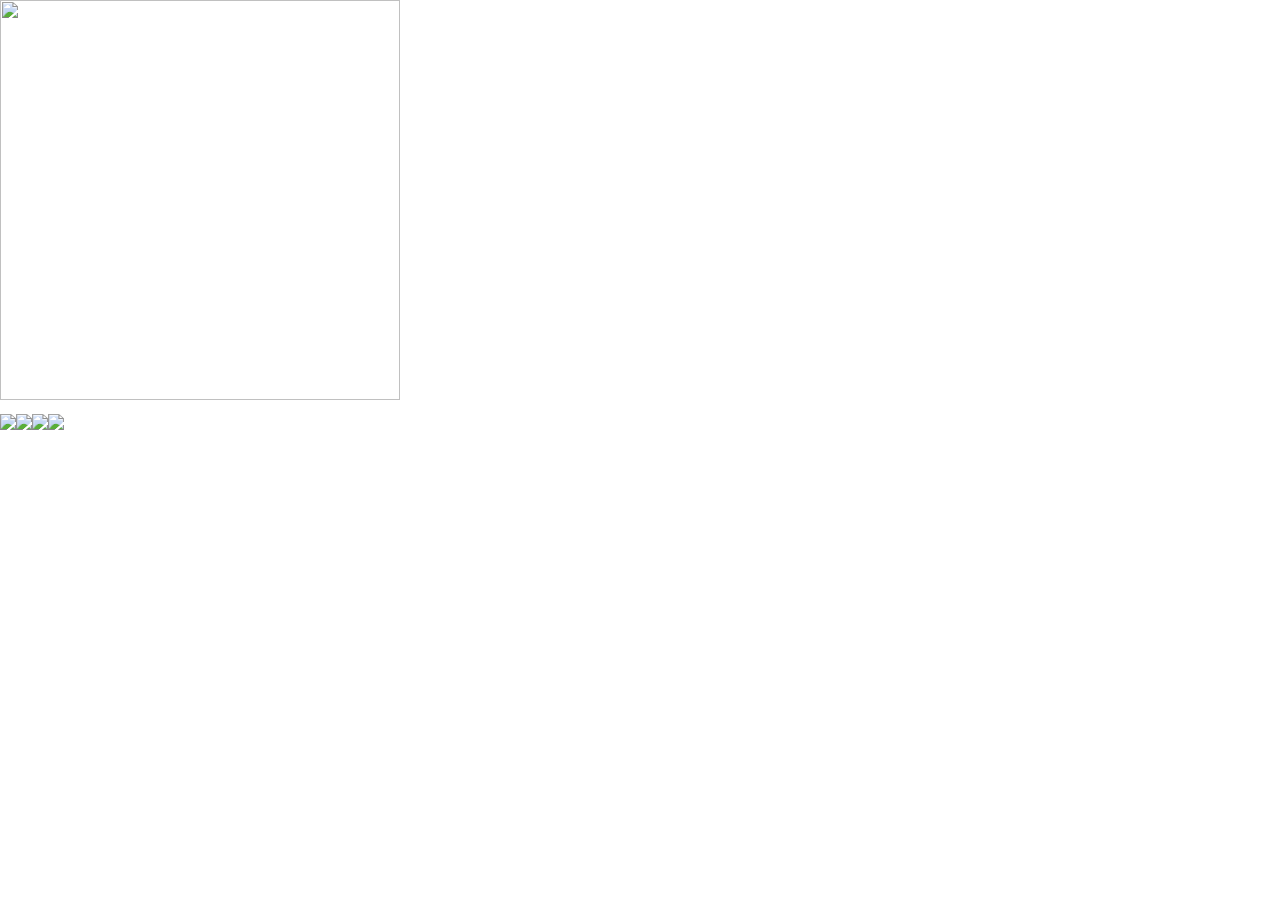
==== lesson_13/index.html @ 03449c1a "new gists new 1" ====
<!doctype html>
<html lang="en">
<head>
    <meta charset="UTF-8">
    <meta name="viewport"
          content="width=device-width, user-scalable=no, initial-scale=1.0, maximum-scale=1.0, minimum-scale=1.0">
    <meta http-equiv="X-UA-Compatible" content="ie=edge">
    <title>Про замыкания!!!</title>
    <style>
        * {
            margin: 0;
            padding: 0;
        }
        li img {
            width: 100px;

        }
        .previews {
            margin-top: 10px;
        }
        .big-picture img{
            width: 400px;
            height: 400px;
        }
        li{
            list-style: none;
            float: left;
        }
    </style>
</head>
<body>
<div class="big-picture">
    <img src="http://n1s2.elle.ru/48/7b/36/487b36300c62c5f0cb905da52aa874b4/940x627_1_5a0bfdc1ca88097a61d2d64668c61ef9@940x627_0xc0a839a4_18087198581488362059.jpeg" width="400" height="400" />
</div>
<ul class="previews">
    <li><img src="http://fonday.ru/images/tmp/16/7/original/16710fBjLzqnJlMXhoFHAG.jpg" /></li>
    <li class="current"><img src="http://classpic.ru/wp-content/uploads/Ryzhie-kotyata.jpg" /></li>
    <li><img src="http://www.img.aksfa.org/image-2010/Cat-Wallpaper/Cats-wallpaper-02.jpeg" /></li>
    <li><img src="http://ic.pics.livejournal.com/citron78/73956900/80374/80374_original.jpg" /></li>
</ul>
<script
            src="https://code.jquery.com/jquery-2.2.4.min.js"
            integrity="sha256-BbhdlvQf/xTY9gja0Dq3HiwQF8LaCRTXxZKRutelT44="
            crossorigin="anonymous"></script>
<script type="text/javascript" src="script.js"></script>
</body>
</html>
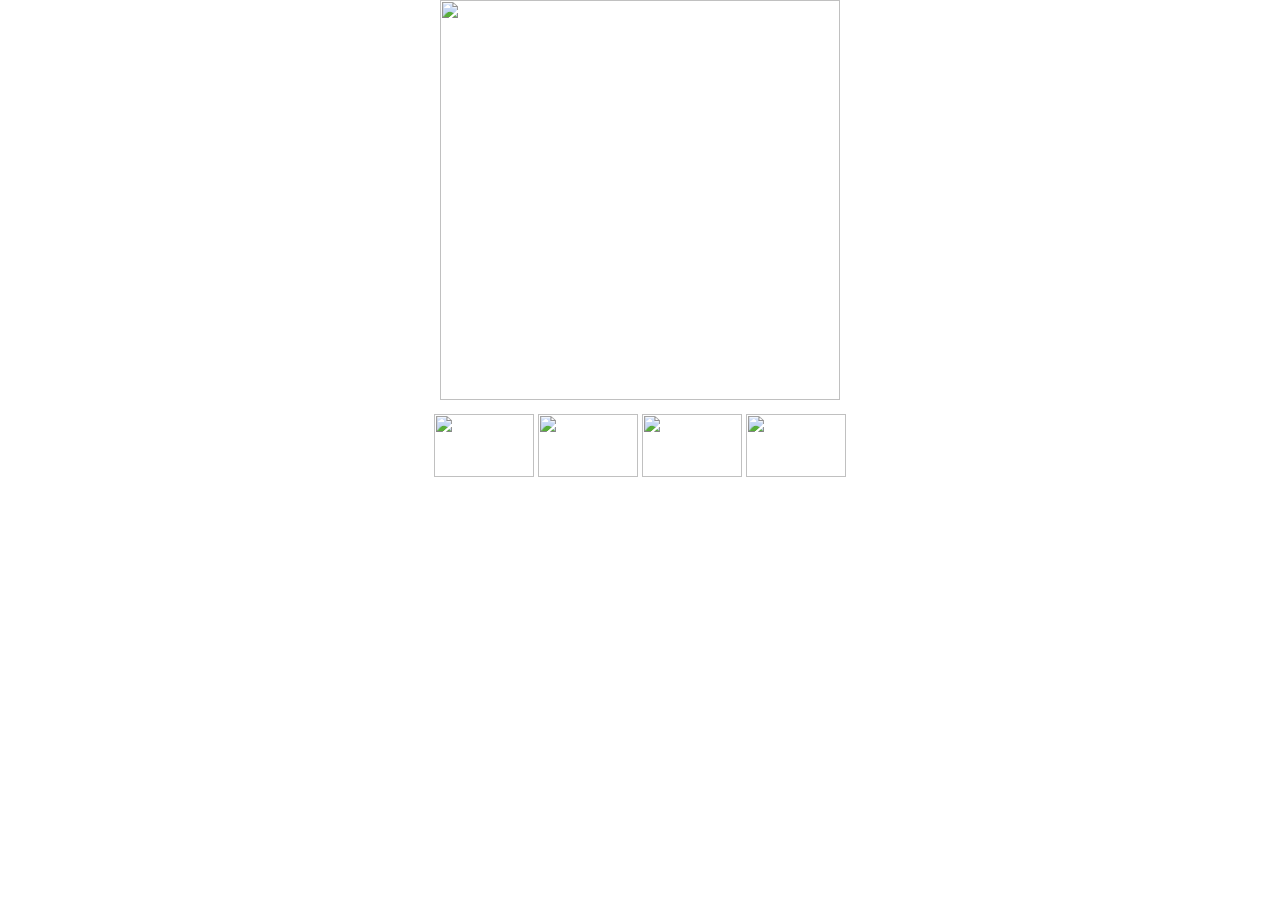
==== commit d87f2a3d: "new 2 newbranch 2" ====
--- a/lesson_13/index.html
+++ b/lesson_13/index.html
@@ -13,7 +13,7 @@
         }
         li img {
             width: 100px;
-
+            height: 63px;
         }
         .previews {
             margin-top: 10px;
@@ -22,13 +22,17 @@
             width: 400px;
             height: 400px;
         }
-        li{
+        .big-picture ,.previews {
+            text-align: center;
+        }
+        li {
             list-style: none;
-            float: left;
+            display: inline-block;
         }
     </style>
 </head>
 <body>
+<div class="wrapper">
 <div class="big-picture">
     <img src="http://n1s2.elle.ru/48/7b/36/487b36300c62c5f0cb905da52aa874b4/940x627_1_5a0bfdc1ca88097a61d2d64668c61ef9@940x627_0xc0a839a4_18087198581488362059.jpeg" width="400" height="400" />
 </div>
@@ -38,6 +42,7 @@
     <li><img src="http://www.img.aksfa.org/image-2010/Cat-Wallpaper/Cats-wallpaper-02.jpeg" /></li>
     <li><img src="http://ic.pics.livejournal.com/citron78/73956900/80374/80374_original.jpg" /></li>
 </ul>
+</div>
 <script
             src="https://code.jquery.com/jquery-2.2.4.min.js"
             integrity="sha256-BbhdlvQf/xTY9gja0Dq3HiwQF8LaCRTXxZKRutelT44="
